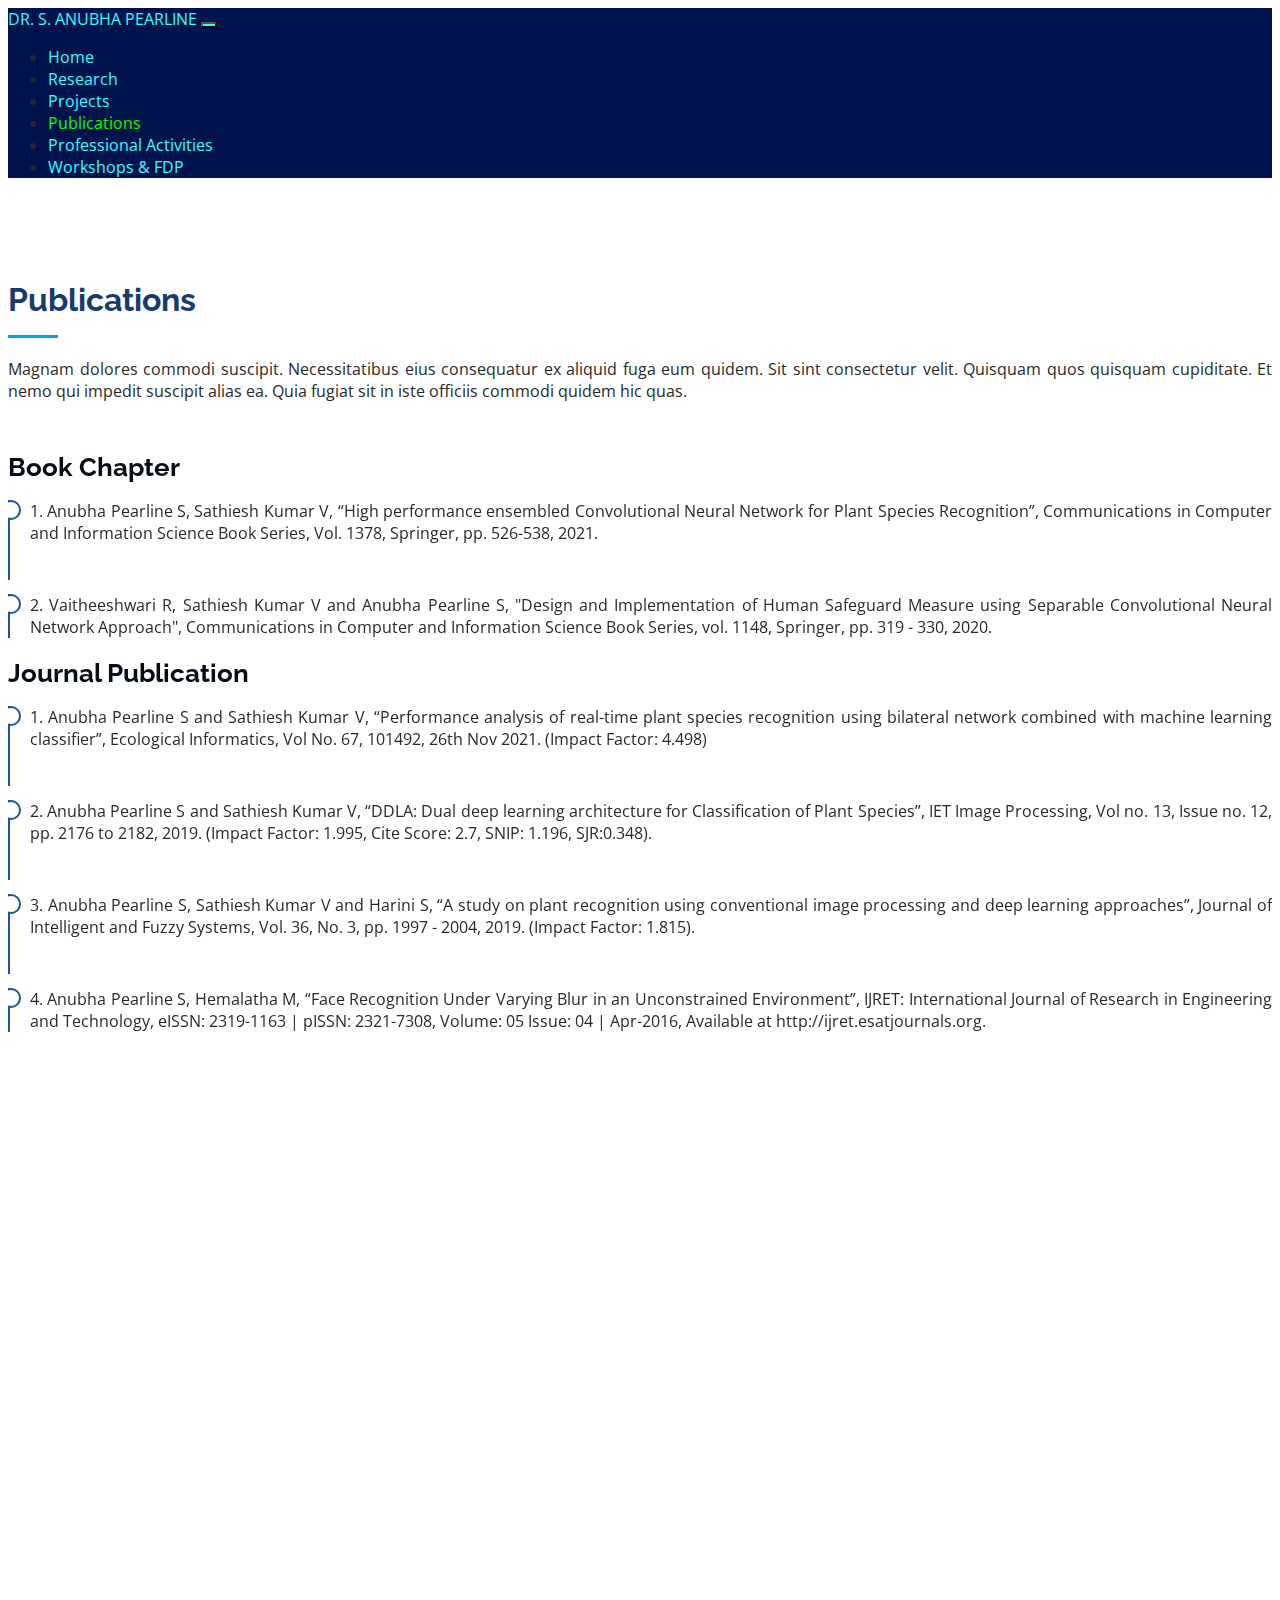
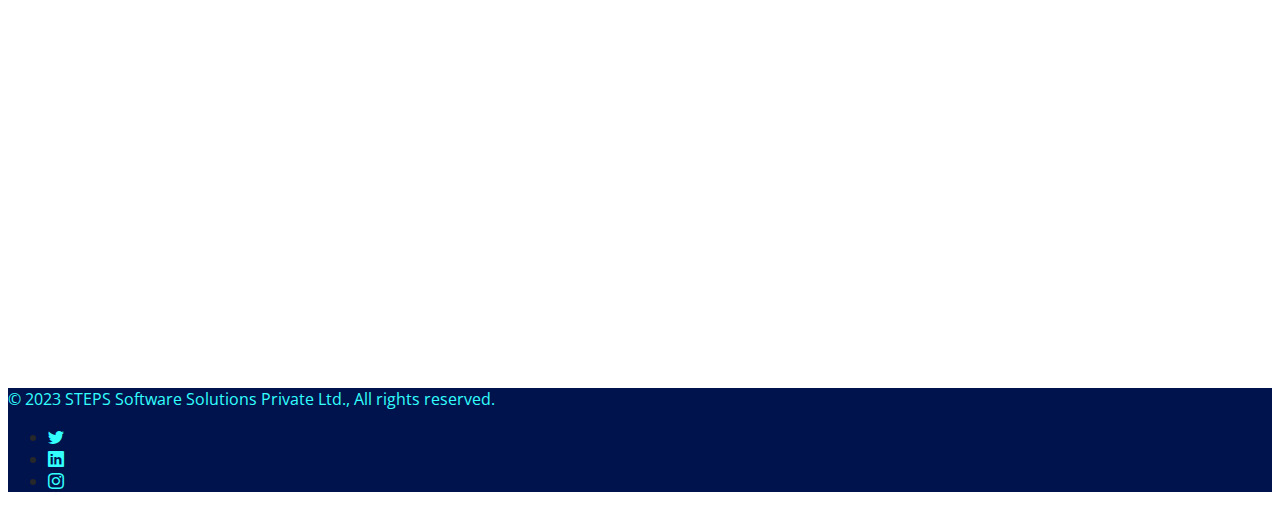
==== publications.html @ 7727322f "Initial Push" ====
<!doctype html>
<html lang="en">
  <head>
    <meta charset="utf-8">
    <meta name="viewport" content="width=device-width, initial-scale=1">
    <title>DR. S. ANUBHA PEARLINE</title>

<!-- Google Fonts -->
<link href="https://fonts.googleapis.com/css?family=Open+Sans:300,300i,400,400i,600,600i,700,700i|Raleway:300,300i,400,400i,500,500i,600,600i,700,700i|Poppins:300,300i,400,400i,500,500i,600,600i,700,700i" rel="stylesheet">

<!-- Vendor CSS Files -->
<link href="assets/vendor/aos/aos.css" rel="stylesheet">
<link href="https://cdn.jsdelivr.net/npm/bootstrap@5.3.0-alpha1/dist/css/bootstrap.min.css" rel="stylesheet" integrity="sha384-GLhlTQ8iRABdZLl6O3oVMWSktQOp6b7In1Zl3/Jr59b6EGGoI1aFkw7cmDA6j6gD" crossorigin="anonymous">
<link href="assets/vendor/bootstrap-icons/bootstrap-icons.css" rel="stylesheet">
<link href="assets/vendor/boxicons/css/boxicons.min.css" rel="stylesheet">
<link href="assets/vendor/glightbox/css/glightbox.min.css" rel="stylesheet">
<link href="assets/vendor/swiper/swiper-bundle.min.css" rel="stylesheet">


    <link href="assets/css/styles.css" rel="stylesheet" type="text/css">
</head>
  <body>
    <header class="bg-anubha">
        <nav class="container navbar navbar-expand-lg bg-anubha d-flex flex-wrap align-items-center justify-content-center justify-content-md-between py-3 mb-4 border-bottom">
        <a href="/" class="navbar-brand col-md-3 mb-2 mb-md-0 text-dark text-decoration-none">
          <span class="fs-4">DR. S. ANUBHA PEARLINE</span>
        </a>
        <button class="navbar-toggler" type="button" data-bs-toggle="collapse" data-bs-target="#navbarNav" aria-controls="navbarNav" aria-expanded="false" aria-label="Toggle navigation">
            <span class="navbar-toggler-icon"></span>
          </button>
          
			<div class="collapse navbar-collapse  justify-content-end" id="navbarNav">
				
        <ul class="navbar-nav ml-auto">
          <li class="nav-item"><a href="index.html" class="nav-link px-2 link-secondary">Home</a></li>
          <li class="nav-item"><a href="research.html" class="nav-link px-2 link-dark">Research</a></li>
          <li class="nav-item"><a href="projects.html" class="nav-link px-2 link-dark">Projects</a></li>
          <li class="nav-item"><a href="publications.html" class="nav-link px-2 link-dark active">Publications</a></li>
          <li class="nav-item"><a href="other-activities.html" class="nav-link px-2 link-dark">Professional Activities</a></li>
			<li class="nav-item"><a href="workshops.html" class="nav-link px-2 link-dark">Workshops & FDP</a></li>
<!--		   <li class="nav-item"><button type="button" class="btn btn-anubha me-2">My Resume</button></li>-->
        </ul>
					
			</div>
          
    </nav>
      </header>
      

	      <section id="experience" class="resume">
      <div class="container">

        <div class="section-title">
          <h2>Publications</h2>
          <p>Magnam dolores commodi suscipit. Necessitatibus eius consequatur ex aliquid fuga eum quidem. Sit sint consectetur velit. Quisquam quos quisquam cupiditate. Et nemo qui impedit suscipit alias ea. Quia fugiat sit in iste officiis commodi quidem hic quas.</p>
        </div>
		  

        <div class="row">
          <div class="col-lg-12" data-aos="fade-up">
			  <h3 class="resume-title">Book Chapter</h3>
            <div class="resume-item pb-2">
				<p>
					1.	Anubha Pearline S, Sathiesh Kumar V, “High performance ensembled Convolutional Neural Network for Plant Species Recognition”, Communications in Computer and Information Science Book Series, Vol. 1378, Springer, pp. 526-538, 2021.
				</p>
			  </div>
			  
			  <div class="resume-item pb-2">
				<p>
					2.	Vaitheeshwari R, Sathiesh Kumar V and Anubha Pearline S, "Design and Implementation of Human Safeguard Measure using Separable Convolutional Neural Network Approach", Communications in Computer and Information Science Book Series, vol. 1148, Springer, pp. 319 - 330, 2020.
				</p>
			  </div>
			  
			  
			  
			
              

          </div>
		</div>
		  

		  
		  
		  

        <div class="row">
          <div class="col-lg-6" data-aos="fade-up">
            <h3 class="resume-title">Journal Publication</h3>
            <div class="resume-item pb-2">
				<p>
					1. Anubha Pearline S and Sathiesh Kumar V, “Performance analysis of real-time plant species recognition using bilateral network combined with machine learning classifier”, Ecological Informatics, Vol No. 67, 101492, 26th Nov 2021.  (Impact Factor: 4.498)
				</p>
			  </div>
			  
			  <div class="resume-item pb-2">
				<p>
					2. Anubha Pearline S and Sathiesh Kumar V, “DDLA: Dual deep learning architecture for Classification of Plant Species”, IET Image Processing, Vol no. 13, Issue no. 12, pp. 2176 to 2182, 2019. (Impact Factor: 1.995, Cite Score: 2.7, SNIP: 1.196, SJR:0.348).
				</p>
			  </div>
			  
			  <div class="resume-item pb-2">
				<p>
					3. Anubha Pearline S, Sathiesh Kumar V and Harini S, “A study on plant recognition using conventional image processing and deep learning approaches”, Journal of Intelligent and Fuzzy Systems, Vol. 36, No. 3, pp. 1997 - 2004, 2019. (Impact Factor: 1.815).
				</p>
			  </div>
			  
			  <div class="resume-item pb-2">
				<p>
					4. Anubha Pearline S, Hemalatha M, “Face Recognition Under Varying Blur in an Unconstrained Environment”, IJRET: International Journal of Research in Engineering and Technology, eISSN: 2319-1163 | pISSN: 2321-7308, Volume: 05 Issue: 04 | Apr-2016, Available at http://ijret.esatjournals.org.
				</p>
			  </div>
              

          </div>
          <div class="col-lg-6" data-aos="fade-up" data-aos-delay="100">
            <h3 class="resume-title">Conference Publication</h3>
            <div class="resume-item pb-2">
              <p>1. Sathiesh Kumar V and Anubha Pearline S, “Real-time Plant Species Recognition using Non-Averaged DenseNet-169 Deep Learning Paradigm”, 7th International Conference on Computer Vision and Image Processing (CVIP2022), VNIT Nagpur, 4-6th November 2022 - Accepted.</p>
			  </div>	
			
<div class="resume-item pb-2">
              <p>2. Narain Ramaswamy S, Barath Vimanthann S, Siddhant R, Anubha Pearline and Muthurasu N “Classification of Retinal Images using self-created Penta-Convolutional Neural Network”, International Research Conference On Iot Cloud And Data Science 2022 (IRCICD 2022)-Accepted.</p>
			  </div>
			  
<div class="resume-item pb-2">
              <p>3. Rohan George Jose, Rithvik Rajmohan and S. Anubha Pearline, "Armament Detection using Deep Learning", International Research Conference on IoT, Cloud and Data Science (IRCICD2022), Chennai 2022- Accepted.</p>
			  </div>
<div class="resume-item pb-2">
              <p>4. Anubha Pearline S and Sathiesh Kumar V, “Plant species recognition using custom developed Neural Network with optimized hyperparameters”, 4th International Conference on Machine Intelligence and Signal Processing (MISP 2022), NIT Raipur, 12-14th March 2022 – Presented.</p>
			  </div>
<div class="resume-item pb-2">
              <p>5. Anubha Pearline S and Sathiesh Kumar V, “High Performance Ensembled Convolutional Neural Network for Plant Species Recognition”, Conference on Computer Vision and Image Processing (CVIP-2020), IIIT Allahabad, 4-6th December 2020.</p>
			  </div>
<div class="resume-item pb-2">
              <p>6. R. Vaitheeshwari, V. Sathiesh Kumar and Anubha Pearline S, “Design and Implementation of Human Safeguard Measure using Separable Convolutional Neural Network Approach”, Communications in Computer and Information Science Book Series, Vol. 1148, Springer, pp. 319 - 330, 2020.</p>
			  </div>
<div class="resume-item pb-2">
              <p>7. Anubha Pearline S and Sathiesh Kumar V, “Plant species recognition using Modified LeNet-5 CNN Architecture”, National conference on Recent Trends in Instrumentation and Control (RTIC-2019), Dept. of Instrumentation Engineering, MIT Campus, Anna University, 4th and 5th March 2019.</p>
			  </div>
<div class="resume-item pb-2">
              <p>8. Anubha Pearline S, Sathiesh Kumar V and Harini S, “A study on plant recognition using conventional image processing and deep learning approaches”, Fourth International Symposium on Intelligent Systems Technologies and Applications (ISTA 18), 19-22 September 2018.</p>
			  </div>
<div class="resume-item pb-2">
              <p>9. Anubha Pearline S and Hemalatha M, “Face Recognition Under Varying Blur, Illumination and Expression in an Unconstrained Environment”, International Conference on Advances in Computational Intelligence and Communication (CIC 2016), Vol. 14 CIC 2016 Special Issue, ISSN 1947-5500, pg. no. 48-54.</p>
            </div>
          </div>
        </div>

      </div>
    </section><!-- End Resume Section -->

      
         <footer class="bg-anubha">
      		<div class="container">
          <div class="d-flex flex-column flex-sm-row justify-content-between pt-4 border-top">
            <p>&copy; 2023 STEPS Software Solutions Private Ltd., All rights reserved.</p>
            <ul class="list-unstyled d-flex">
              <li class="ms-3"><a class="link-dark" href="#"><i class="bi-twitter"></i></a></li>
              <li class="ms-3"><a class="link-dark" href="https://www.linkedin.com/in/dr-s-anubha-pearline-869926117/" target="_blank"><i class="bi-linkedin"></i></a></li>
              <li class="ms-3"><a class="link-dark" href="#"><i class="bi-instagram"></i></a></li>
            </ul>
          </div>
				</div>
        </footer> 
        <!-- Vendor JS Files -->
  <script src="assets/vendor/purecounter/purecounter_vanilla.js"></script>
  <script src="assets/vendor/aos/aos.js"></script>
  <script src="https://cdn.jsdelivr.net/npm/bootstrap@5.3.0-alpha1/dist/js/bootstrap.bundle.min.js" integrity="sha384-w76AqPfDkMBDXo30jS1Sgez6pr3x5MlQ1ZAGC+nuZB+EYdgRZgiwxhTBTkF7CXvN" crossorigin="anonymous"></script>
  <script src="assets/vendor/glightbox/js/glightbox.min.js"></script>
  <script src="assets/vendor/isotope-layout/isotope.pkgd.min.js"></script>
  <script src="assets/vendor/swiper/swiper-bundle.min.js"></script>
  <script src="assets/vendor/typed.js/typed.min.js"></script>
  <script src="assets/vendor/waypoints/noframework.waypoints.js"></script>
  <script src="assets/vendor/php-email-form/validate.js"></script>
      
        <script src="assets/js/main.js" type="text/javascript"></script>
    </body>
  </html>
---- assets/css/styles.css ----
/**
* Template Name: iPortfolio - v3.10.0
* Template URL: https://bootstrapmade.com/iportfolio-bootstrap-portfolio-websites-template/
* Author: BootstrapMade.com
* License: https://bootstrapmade.com/license/
*/

/*--------------------------------------------------------------
# General
--------------------------------------------------------------*/
body {
    font-family: "Open Sans", sans-serif;
    color: #272829;
  }
  
  a {
    color: #149ddd;
    text-decoration: none;
  }
  
  a:hover {
    color: #37b3ed;
    text-decoration: none;
  }
  
  h1,
  h2,
  h3,
  h4,
  h5,
  h6 {
    font-family: "Raleway", sans-serif;
  }

p{
	text-align: justify !important;
}

  .bg-anubha{
    background: #00134d;
    
  }

  .bg-anubha a , .bg-anubha p{
  color:#33ffff !important;

  }

  .bg-anubha a:hover,.bg-anubha a.active{
    color:#00ff00 !important;
  }

  .btn-anubha, .navbar-toggler{
    background-color: #33ffff;
    color:#00134d;
  }

  .btn-anubha:hover{
    color: #33ffff;
    border-color:#33ffff;
    background-color: #00134d;

  }

.profile img {
    margin: 15px auto;
    display: block;
  }

@media (min-width: 768px) {
    .profile img {
      width:100%;
    }
  }

@media (max-width: 767px) {
    .profile img {
      width:auto;
    }
  }


  /*--------------------------------------------------------------
  # Back to top button
  --------------------------------------------------------------*/
  .back-to-top {
    position: fixed;
    visibility: hidden;
    opacity: 0;
    right: 15px;
    bottom: 15px;
    z-index: 996;
    background: #149ddd;
    width: 40px;
    height: 40px;
    border-radius: 50px;
    transition: all 0.4s;
  }
  
  .back-to-top i {
    font-size: 28px;
    color: #fff;
    line-height: 0;
  }
  
  .back-to-top:hover {
    background: #2eafec;
    color: #fff;
  }
  
  .back-to-top.active {
    visibility: visible;
    opacity: 1;
  }
  
  /*--------------------------------------------------------------
  # Header
  --------------------------------------------------------------*/
  #header {
    position: fixed;
    top: 0;
    left: 0;
    bottom: 0;
    width: 300px;
    transition: all ease-in-out 0.5s;
    z-index: 9997;
    transition: all 0.5s;
    padding: 0 15px;
    /* background: #040b14; */
    background: #26004d;;
    overflow-y: auto;
  }
  
  #header .profile img {
    margin: 15px auto;
    display: block;
    width: 120px;
    border: 8px solid #2c2f3f;
  }
  
  #header .profile h1 {
    font-size: 24px;
    margin: 0;
    padding: 0;
    font-weight: 600;
    -moz-text-align-last: center;
    text-align-last: center;
    font-family: "Poppins", sans-serif;
  }
  
  #header .profile h1 a,
  #header .profile h1 a:hover {
    color: #fff;
    text-decoration: none;
  }
  
  #header .profile .social-links a {
    font-size: 18px;
    display: inline-block;
    background: #212431;
    color: #fff;
    line-height: 1;
    padding: 8px 0;
    margin-right: 4px;
    border-radius: 50%;
    text-align: center;
    width: 36px;
    height: 36px;
    transition: 0.3s;
  }
  
  #header .profile .social-links a:hover {
    /* background: #149ddd; */
    background: #00ff00;
    color: #fff;
    text-decoration: none;
  }
  
  #main {
    margin-left: 300px;
  }
  
  @media (max-width: 1199px) {
    #header {
      left: -300px;
    }
  
    #main {
      margin-left: 0;
    }
  }
  
  /*--------------------------------------------------------------
  # Navigation Menu
  --------------------------------------------------------------*/
  /* Desktop Navigation */
  .nav-menu {
    padding: 30px 0 0 0;
  }
  
  .nav-menu * {
    margin: 0;
    padding: 0;
    list-style: none;
  }
  
  .nav-menu>ul>li {
    position: relative;
    white-space: nowrap;
  }
  
/*
  .nav-menu a,
  .nav-menu a:focus {
    display: flex;
    align-items: center;
    color: #a8a9b4;
    padding: 12px 15px;
    margin-bottom: 8px;
    transition: 0.3s;
    font-size: 15px;
  }
  
  .nav-menu a i,
  .nav-menu a:focus i {
    font-size: 24px;
    padding-right: 8px;
    color: #6f7180;
  }
*/
  
/*
  .nav-menu a:hover,
  .nav-menu .active,
  .nav-menu .active:focus,
  .nav-menu li:hover>a {
    text-decoration: none;
    color: #fff;
  }
*/
  
  .nav-menu a:hover i,
  .nav-menu .active i,
  .nav-menu .active:focus i,
  .nav-menu li:hover>a i {
    color: #00ff00 !important;
  }
  
  /* Mobile Navigation */
  .mobile-nav-toggle {
    position: fixed;
    right: 15px;
    top: 15px;
    z-index: 9998;
    border: 0;
    font-size: 24px;
    transition: all 0.4s;
    outline: none !important;
    /* background-color: #149ddd; */
    background-color: #00ff00;
    color: #fff;
    width: 40px;
    height: 40px;
    display: inline-flex;
    align-items: center;
    justify-content: center;
    line-height: 0;
    border-radius: 50px;
    cursor: pointer;
  }
  
  .mobile-nav-active {
    overflow: hidden;
  }
  
  .mobile-nav-active #header {
    left: 0;
  }
  
  /*--------------------------------------------------------------
  # Hero Section
  --------------------------------------------------------------*/
  #hero {
    width: 100%;
    height: 100vh;
    /* background: url("../img/bg-img.jpeg") top center; */
    background: #7300e6;
    background-size: cover;
  }
  
  #hero:before {
    content: "";
    background: rgba(5, 13, 24, 0.3);
    position: absolute;
    bottom: 0;
    top: 0;
    left: 0;
    right: 0;
    z-index: 1;
  }
  
  
  #hero .hero-container {
    position: relative;
    z-index: 2;
    min-width: 300px;
  }
  
  #hero h1 {
    margin: 0 0 10px 0;
    font-size: 64px;
    font-weight: 700;
    line-height: 56px;
    /* color: #fff; */
    color:#66ff66;
  }
  
  #hero p {
    /* color: #fff; */
    color:#66ff66;
    margin-bottom: 50px;
    font-size: 26px;
    font-family: "Poppins", sans-serif;
  }
  
  #hero p span {
    /* color: #fff; */
    color:#66ff66;
    padding-bottom: 4px;
    letter-spacing: 1px;
    border-bottom: 3px solid #149ddd;
  }
  
  @media (min-width: 1024px) {
    #hero {
      background-attachment: fixed;
    }
  }
  
  @media (max-width: 768px) {
    #hero h1 {
      font-size: 28px;
      line-height: 36px;
    }
  
    #hero h2 {
      font-size: 18px;
      line-height: 24px;
      margin-bottom: 30px;
    }
  }
  
  /*--------------------------------------------------------------
  # Sections General
  --------------------------------------------------------------*/
  section {
    padding: 60px 0;
    overflow: hidden;
  }
  
  .section-bg {
    background: #f5f8fd;
  }
  
  .section-title {
    padding-bottom: 30px;
  }
  
  .section-title h2 {
    font-size: 32px;
    font-weight: bold;
    margin-bottom: 20px;
    padding-bottom: 20px;
    position: relative;
    color: #173b6c;
  }
  
  .section-title h2::after {
    content: "";
    position: absolute;
    display: block;
    width: 50px;
    height: 3px;
    background: #149ddd;
    bottom: 0;
    left: 0;
  }
  
  .section-title p {
    margin-bottom: 0;
  }
  
  /*--------------------------------------------------------------
  # About
  --------------------------------------------------------------*/
  .about .content h3 {
    font-weight: 700;
    font-size: 26px;
    color: #173b6c;
  }
  
  .about .content ul {
    list-style: none;
    padding: 0;
  }
  
  .about .content ul li {
    margin-bottom: 20px;
    display: flex;
    align-items: center;
  }
  
  .about .content ul strong {
    margin-right: 10px;
  }
  
  .about .content ul i {
    font-size: 16px;
    margin-right: 5px;
    color: #149ddd;
    line-height: 0;
  }
  
  .about .content p:last-child {
    margin-bottom: 0;
  }
  
  /*--------------------------------------------------------------
  # Facts
  --------------------------------------------------------------*/
  .facts {
    padding-bottom: 30px;
  }
  
  .facts .count-box {
    padding: 30px;
    width: 100%;
  }
  
  .facts .count-box i {
    display: block;
    font-size: 44px;
    color: #149ddd;
    float: left;
    line-height: 0;
  }
  
  .facts .count-box span {
    font-size: 48px;
    line-height: 40px;
    display: block;
    font-weight: 700;
    color: #050d18;
    margin-left: 60px;
  }
  
  .facts .count-box p {
    padding: 15px 0 0 0;
    margin: 0 0 0 60px;
    font-family: "Raleway", sans-serif;
    font-size: 14px;
    color: #122f57;
  }
  
  .facts .count-box a {
    font-weight: 600;
    display: block;
    margin-top: 20px;
    color: #122f57;
    font-size: 15px;
    font-family: "Poppins", sans-serif;
    transition: ease-in-out 0.3s;
  }
  
  .facts .count-box a:hover {
    color: #1f5297;
  }
  
  /*--------------------------------------------------------------
  # Akills
  --------------------------------------------------------------*/
  .skills .progress {
    height: 60px;
    display: block;
    background: none;
    border-radius: 0;
  }
  
  .skills .progress .skill {
    padding: 0;
    margin: 0 0 6px 0;
    text-transform: uppercase;
    display: block;
    font-weight: 600;
    font-family: "Poppins", sans-serif;
    color: #050d18;
  }
  
  .skills .progress .skill .val {
    float: right;
    font-style: normal;
  }
  
  .skills .progress-bar-wrap {
    background: #dce8f8;
    height: 10px;
  }
  
  .skills .progress-bar {
    width: 1px;
    height: 10px;
    transition: 0.9s;
    background-color: #149ddd;
  }
  
  /*--------------------------------------------------------------
  # Resume
  --------------------------------------------------------------*/
  .resume .resume-title {
    font-size: 26px;
    font-weight: 700;
    margin-top: 20px;
    margin-bottom: 20px;
    color: #050d18;
  }
  
  .resume .resume-item {
    padding: 0 0 20px 20px;
    margin-top: -2px;
    border-left: 2px solid #1f5297;
    position: relative;
  }
  
  .resume .resume-item h4 {
    line-height: 18px;
    font-size: 18px;
    font-weight: 600;
    text-transform: uppercase;
    font-family: "Poppins", sans-serif;
    color: #050d18;
    margin-bottom: 10px;
  }
  
  .resume .resume-item h5 {
    font-size: 16px;
    background: #e4edf9;
    padding: 5px 15px;
    display: inline-block;
    font-weight: 600;
    margin-bottom: 10px;
  }
  
  .resume .resume-item ul {
    padding-left: 20px;
  }
  
  .resume .resume-item ul li {
    padding-bottom: 10px;
  }
  
  .resume .resume-item:last-child {
    padding-bottom: 0;
  }
  
  .resume .resume-item::before {
    content: "";
    position: absolute;
    width: 16px;
    height: 16px;
    border-radius: 50px;
    left: -9px;
    top: 0;
    background: #fff;
    border: 2px solid #1f5297;
  }
  
  /*--------------------------------------------------------------
  # Portfolio
  --------------------------------------------------------------*/
  .portfolio .portfolio-item {
    margin-bottom: 30px;
  }
  
  .portfolio #portfolio-flters {
    padding: 0;
    margin: 0 auto 35px auto;
    list-style: none;
    text-align: center;
    background: #fff;
    border-radius: 50px;
    padding: 2px 15px;
  }
  
  .portfolio #portfolio-flters li {
    cursor: pointer;
    display: inline-block;
    padding: 10px 15px 8px 15px;
    font-size: 14px;
    font-weight: 600;
    line-height: 1;
    text-transform: uppercase;
    color: #272829;
    margin-bottom: 5px;
    transition: all 0.3s ease-in-out;
  }
  
  .portfolio #portfolio-flters li:hover,
  .portfolio #portfolio-flters li.filter-active {
    color: #149ddd;
  }
  
  .portfolio #portfolio-flters li:last-child {
    margin-right: 0;
  }
  
  .portfolio .portfolio-wrap {
    transition: 0.3s;
    position: relative;
    overflow: hidden;
    z-index: 1;
  }
  
  .portfolio .portfolio-wrap::before {
    content: "";
    background: rgba(255, 255, 255, 0.5);
    position: absolute;
    left: 0;
    right: 0;
    top: 0;
    bottom: 0;
    transition: all ease-in-out 0.3s;
    z-index: 2;
    opacity: 0;
  }
  
  .portfolio .portfolio-wrap .portfolio-links {
    opacity: 1;
    left: 0;
    right: 0;
    bottom: -60px;
    z-index: 3;
    position: absolute;
    transition: all ease-in-out 0.3s;
    display: flex;
    justify-content: center;
  }
  
  .portfolio .portfolio-wrap .portfolio-links a {
    color: #fff;
    font-size: 28px;
    text-align: center;
    background: rgba(20, 157, 221, 0.75);
    transition: 0.3s;
    width: 50%;
  }
  
  .portfolio .portfolio-wrap .portfolio-links a:hover {
    background: rgba(20, 157, 221, 0.95);
  }
  
  .portfolio .portfolio-wrap .portfolio-links a+a {
    border-left: 1px solid #37b3ed;
  }
  
  .portfolio .portfolio-wrap:hover::before {
    top: 0;
    left: 0;
    right: 0;
    bottom: 0;
    opacity: 1;
  }
  
  .portfolio .portfolio-wrap:hover .portfolio-links {
    opacity: 1;
    bottom: 0;
  }
  
  /*--------------------------------------------------------------
  # Portfolio Details
  --------------------------------------------------------------*/
  .portfolio-details {
    padding-top: 40px;
  }
  
  .portfolio-details .portfolio-details-slider img {
    width: 100%;
  }
  
  .portfolio-details .portfolio-details-slider .swiper-pagination {
    margin-top: 20px;
    position: relative;
  }
  
  .portfolio-details .portfolio-details-slider .swiper-pagination .swiper-pagination-bullet {
    width: 12px;
    height: 12px;
    background-color: #fff;
    opacity: 1;
    border: 1px solid #149ddd;
  }
  
  .portfolio-details .portfolio-details-slider .swiper-pagination .swiper-pagination-bullet-active {
    background-color: #149ddd;
  }
  
  .portfolio-details .portfolio-info {
    padding: 30px;
    box-shadow: 0px 0 30px rgba(5, 13, 24, 0.08);
  }
  
  .portfolio-details .portfolio-info h3 {
    font-size: 22px;
    font-weight: 700;
    margin-bottom: 20px;
    padding-bottom: 20px;
    border-bottom: 1px solid #eee;
  }
  
  .portfolio-details .portfolio-info ul {
    list-style: none;
    padding: 0;
    font-size: 15px;
  }
  
  .portfolio-details .portfolio-info ul li+li {
    margin-top: 10px;
  }
  
  .portfolio-details .portfolio-description {
    padding-top: 30px;
  }
  
  .portfolio-details .portfolio-description h2 {
    font-size: 26px;
    font-weight: 700;
    margin-bottom: 20px;
  }
  
  .portfolio-details .portfolio-description p {
    padding: 0;
  }
  
  /*--------------------------------------------------------------
  # Services
  --------------------------------------------------------------*/
  .services .icon-box {
    margin-bottom: 20px;
  }
  
  .services .icon {
    float: left;
    display: flex;
    align-items: center;
    justify-content: center;
    width: 54px;
    height: 54px;
    background: #149ddd;
    border-radius: 50%;
    transition: 0.5s;
    border: 1px solid #149ddd;
  }
  
  .services .icon i {
    color: #fff;
    font-size: 24px;
    line-height: 0;
  }
  
  .services .icon-box:hover .icon {
    background: #fff;
  }
  
  .services .icon-box:hover .icon i {
    color: #149ddd;
  }
  
  .services .title {
    margin-left: 80px;
    font-weight: 700;
    margin-bottom: 15px;
    font-size: 18px;
  }
  
  .services .title a {
    color: #343a40;
  }
  
  .services .title a:hover {
    color: #149ddd;
  }
  
  .services .description {
    margin-left: 80px;
    line-height: 24px;
    font-size: 14px;
  }
  
  /*--------------------------------------------------------------
  # Testimonials
  --------------------------------------------------------------*/
  .testimonials .testimonials-carousel,
  .testimonials .testimonials-slider {
    overflow: hidden;
  }
  
  .testimonials .testimonial-item {
    box-sizing: content-box;
    text-align: center;
    min-height: 320px;
  }
  
  .testimonials .testimonial-item .testimonial-img {
    width: 90px;
    border-radius: 50%;
    margin: 0 auto;
  }
  
  .testimonials .testimonial-item h3 {
    font-size: 18px;
    font-weight: bold;
    margin: 10px 0 5px 0;
    color: #111;
  }
  
  .testimonials .testimonial-item h4 {
    font-size: 14px;
    color: #999;
    margin: 0;
  }
  
  .testimonials .testimonial-item .quote-icon-left,
  .testimonials .testimonial-item .quote-icon-right {
    color: #c3e8fa;
    font-size: 26px;
  }
  
  .testimonials .testimonial-item .quote-icon-left {
    display: inline-block;
    left: -5px;
    position: relative;
  }
  
  .testimonials .testimonial-item .quote-icon-right {
    display: inline-block;
    right: -5px;
    position: relative;
    top: 10px;
  }
  
  .testimonials .testimonial-item p {
    font-style: italic;
    margin: 0 15px 15px 15px;
    padding: 20px;
    background: #fff;
    position: relative;
    margin-bottom: 35px;
    border-radius: 6px;
    box-shadow: 0px 2px 15px rgba(0, 0, 0, 0.1);
  }
  
  .testimonials .testimonial-item p::after {
    content: "";
    width: 0;
    height: 0;
    border-top: 20px solid #fff;
    border-right: 20px solid transparent;
    border-left: 20px solid transparent;
    position: absolute;
    bottom: -20px;
    left: calc(50% - 20px);
  }
  
  .testimonials .swiper-pagination {
    margin-top: 20px;
    position: relative;
  }
  
  .testimonials .swiper-pagination .swiper-pagination-bullet {
    width: 12px;
    height: 12px;
    background-color: #fff;
    opacity: 1;
    border: 1px solid #149ddd;
  }
  
  .testimonials .swiper-pagination .swiper-pagination-bullet-active {
    background-color: #149ddd;
  }
  
  /*--------------------------------------------------------------
  # Contact
  --------------------------------------------------------------*/
  .contact {
    padding-bottom: 130px;
  }
  
  .contact .info {
    padding: 30px;
    background: #fff;
    width: 100%;
    box-shadow: 0 0 24px 0 rgba(0, 0, 0, 0.12);
  }
  
  .contact .info i {
    font-size: 20px;
    color: #149ddd;
    float: left;
    width: 44px;
    height: 44px;
    background: #dff3fc;
    display: flex;
    justify-content: center;
    align-items: center;
    border-radius: 50px;
    transition: all 0.3s ease-in-out;
  }
  
  .contact .info h4 {
    padding: 0 0 0 60px;
    font-size: 22px;
    font-weight: 600;
    margin-bottom: 5px;
    color: #050d18;
  }
  
  .contact .info p {
    padding: 0 0 10px 60px;
    margin-bottom: 20px;
    font-size: 14px;
    color: #173b6c;
  }
  
  .contact .info .email p {
    padding-top: 5px;
  }
  
  .contact .info .social-links {
    padding-left: 60px;
  }
  
  .contact .info .social-links a {
    font-size: 18px;
    display: inline-block;
    background: #333;
    color: #fff;
    line-height: 1;
    padding: 8px 0;
    border-radius: 50%;
    text-align: center;
    width: 36px;
    height: 36px;
    transition: 0.3s;
    margin-right: 10px;
  }
  
  .contact .info .social-links a:hover {
    background: #149ddd;
    color: #fff;
  }
  
  .contact .info .email:hover i,
  .contact .info .address:hover i,
  .contact .info .phone:hover i {
    background: #149ddd;
    color: #fff;
  }
  
  .contact .php-email-form {
    width: 100%;
    padding: 30px;
    background: #fff;
    box-shadow: 0 0 24px 0 rgba(0, 0, 0, 0.12);
  }
  
  .contact .php-email-form .form-group {
    padding-bottom: 8px;
  }
  
  .contact .php-email-form .validate {
    display: none;
    color: red;
    margin: 0 0 15px 0;
    font-weight: 400;
    font-size: 13px;
  }
  
  .contact .php-email-form .error-message {
    display: none;
    color: #fff;
    background: #ed3c0d;
    text-align: left;
    padding: 15px;
    font-weight: 600;
  }
  
  .contact .php-email-form .error-message br+br {
    margin-top: 25px;
  }
  
  .contact .php-email-form .sent-message {
    display: none;
    color: #fff;
    background: #18d26e;
    text-align: center;
    padding: 15px;
    font-weight: 600;
  }
  
  .contact .php-email-form .loading {
    display: none;
    background: #fff;
    text-align: center;
    padding: 15px;
  }
  
  .contact .php-email-form .loading:before {
    content: "";
    display: inline-block;
    border-radius: 50%;
    width: 24px;
    height: 24px;
    margin: 0 10px -6px 0;
    border: 3px solid #18d26e;
    border-top-color: #eee;
    -webkit-animation: animate-loading 1s linear infinite;
    animation: animate-loading 1s linear infinite;
  }
  
  .contact .php-email-form .form-group {
    margin-bottom: 15px;
  }
  
  .contact .php-email-form label {
    padding-bottom: 8px;
  }
  
  .contact .php-email-form input,
  .contact .php-email-form textarea {
    border-radius: 0;
    box-shadow: none;
    font-size: 14px;
  }
  
  .contact .php-email-form input {
    height: 44px;
  }
  
  .contact .php-email-form textarea {
    padding: 10px 15px;
  }
  
  .contact .php-email-form button[type=submit] {
    background: #149ddd;
    border: 0;
    padding: 10px 24px;
    color: #fff;
    transition: 0.4s;
    border-radius: 4px;
  }
  
  .contact .php-email-form button[type=submit]:hover {
    background: #37b3ed;
  }
  
  @-webkit-keyframes animate-loading {
    0% {
      transform: rotate(0deg);
    }
  
    100% {
      transform: rotate(360deg);
    }
  }
  
  @keyframes animate-loading {
    0% {
      transform: rotate(0deg);
    }
  
    100% {
      transform: rotate(360deg);
    }
  }
  
  /*--------------------------------------------------------------
  # Breadcrumbs
  --------------------------------------------------------------*/
  .breadcrumbs {
    padding: 20px 0;
    background: #f9f9f9;
  }
  
  .breadcrumbs h2 {
    font-size: 26px;
    font-weight: 300;
  }
  
  .breadcrumbs ol {
    display: flex;
    flex-wrap: wrap;
    list-style: none;
    padding: 0;
    margin: 0;
    font-size: 15px;
  }
  
  .breadcrumbs ol li+li {
    padding-left: 10px;
  }
  
  .breadcrumbs ol li+li::before {
    display: inline-block;
    padding-right: 10px;
    color: #0e2442;
    content: "/";
  }
  
  @media (max-width: 768px) {
    .breadcrumbs .d-flex {
      display: block !important;
    }
  
    .breadcrumbs ol {
      display: block;
    }
  
    .breadcrumbs ol li {
      display: inline-block;
    }
  }
  
  /*--------------------------------------------------------------
  # Footer
  --------------------------------------------------------------*/
  #footer {
    padding: 15px;
    color: #f4f6fd;
    font-size: 14px;
    position: fixed;
    left: 0;
    bottom: 0;
    width: 300px;
    z-index: 9999;
    background: #040b14;
  }
  
  #footer .copyright {
    text-align: center;
  }
  
  #footer .credits {
    padding-top: 5px;
    text-align: center;
    font-size: 13px;
    color: #eaebf0;
  }
  
  @media (max-width: 1199px) {
    #footer {
      position: static;
      width: auto;
      padding-right: 20px 15px;
    }
  }
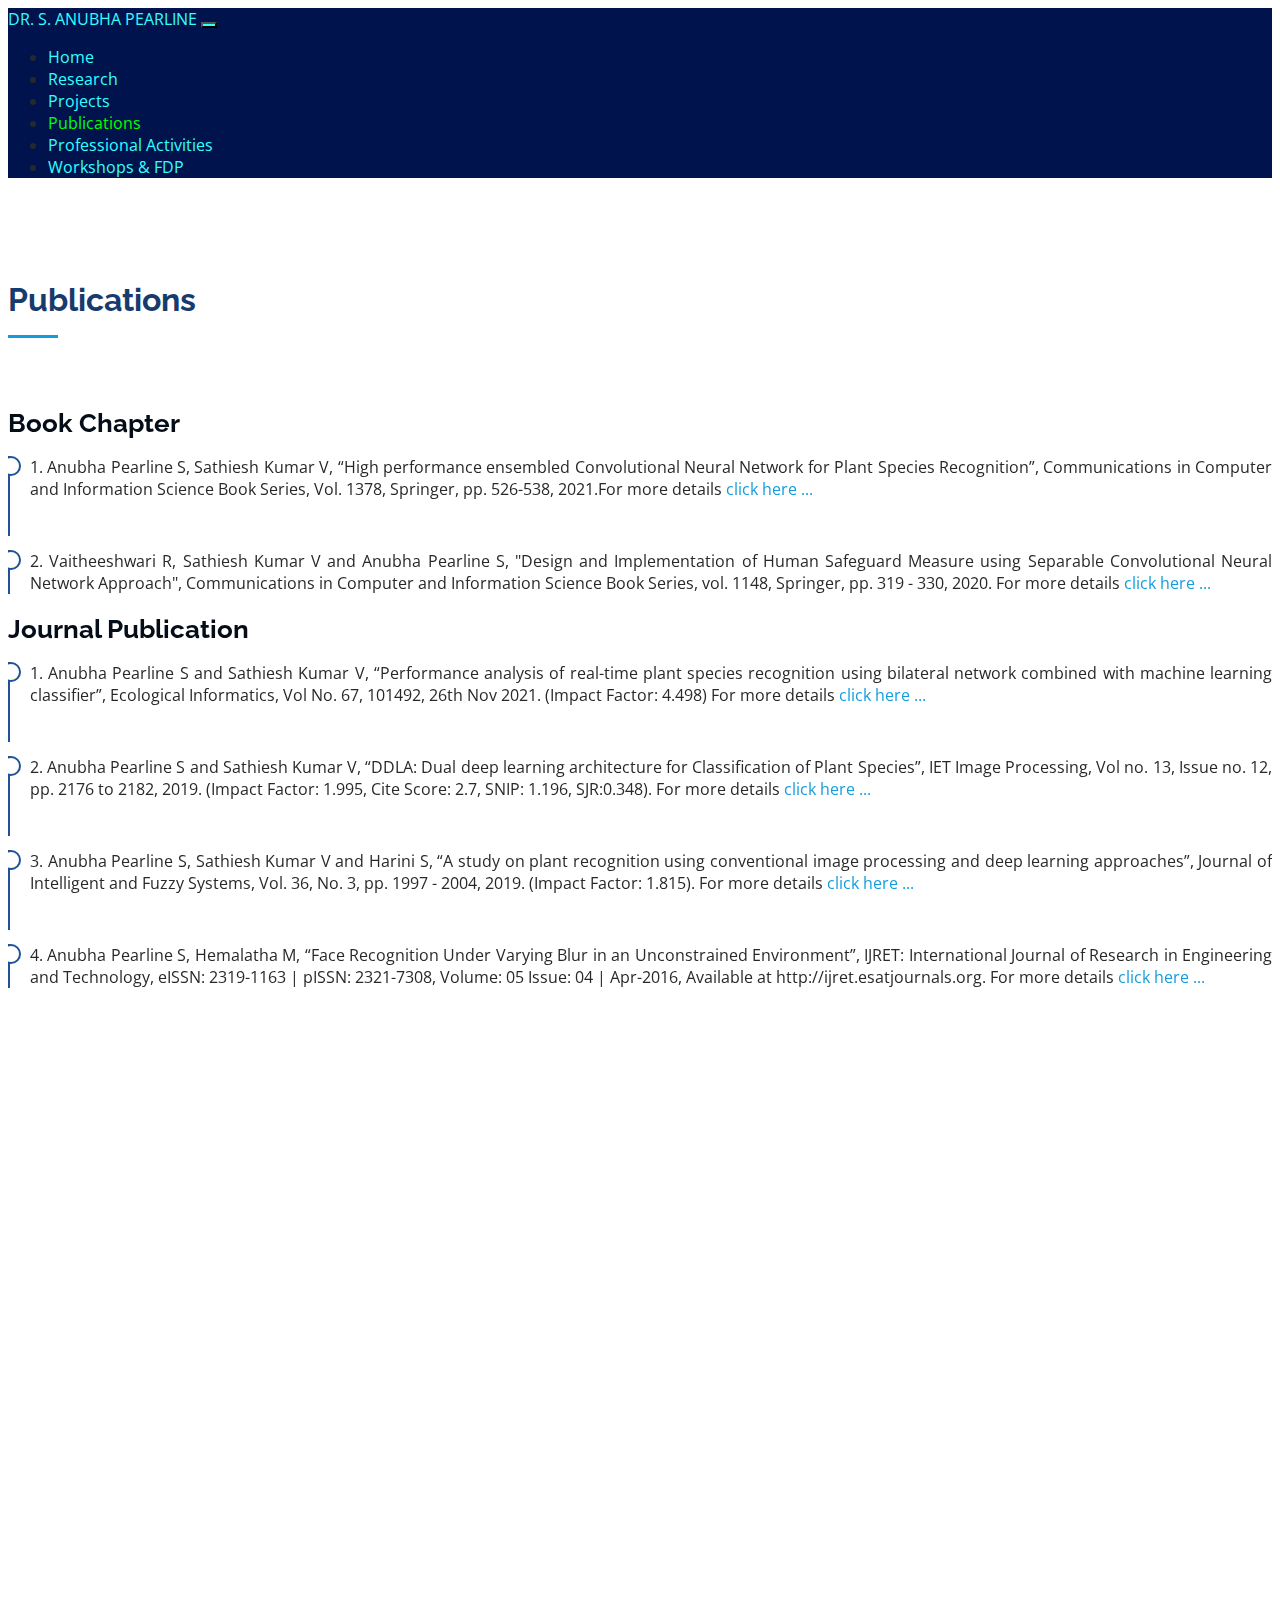
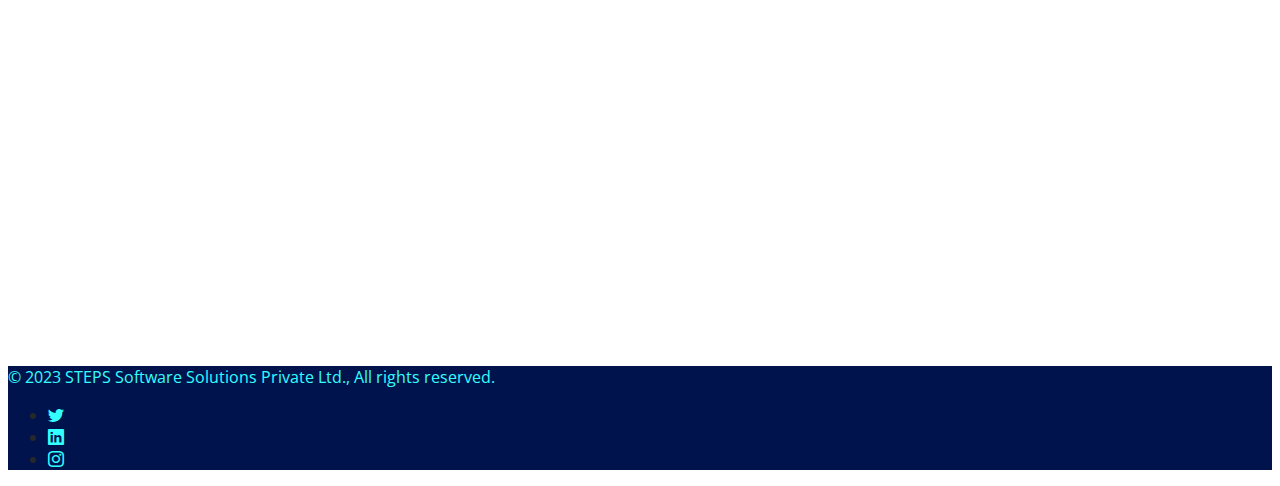
==== commit 1e576d78: "pdf files have been linked" ====
--- a/publications.html
+++ b/publications.html
@@ -52,7 +52,7 @@
 
         <div class="section-title">
           <h2>Publications</h2>
-          <p>Magnam dolores commodi suscipit. Necessitatibus eius consequatur ex aliquid fuga eum quidem. Sit sint consectetur velit. Quisquam quos quisquam cupiditate. Et nemo qui impedit suscipit alias ea. Quia fugiat sit in iste officiis commodi quidem hic quas.</p>
+          
         </div>
 		  
 
@@ -61,13 +61,13 @@
 			  <h3 class="resume-title">Book Chapter</h3>
             <div class="resume-item pb-2">
 				<p>
-					1.	Anubha Pearline S, Sathiesh Kumar V, “High performance ensembled Convolutional Neural Network for Plant Species Recognition”, Communications in Computer and Information Science Book Series, Vol. 1378, Springer, pp. 526-538, 2021.
+					1.	Anubha Pearline S, Sathiesh Kumar V, “High performance ensembled Convolutional Neural Network for Plant Species Recognition”, Communications in Computer and Information Science Book Series, Vol. 1378, Springer, pp. 526-538, 2021.For more details <a href="assets/documents/book-chapters/AnubhaPearline-SathieshKumar2021_Chapter_HighPerformanceEnsembledConvol.pdf" target="_blank">click here ...</a>
 				</p>
 			  </div>
 			  
 			  <div class="resume-item pb-2">
 				<p>
-					2.	Vaitheeshwari R, Sathiesh Kumar V and Anubha Pearline S, "Design and Implementation of Human Safeguard Measure using Separable Convolutional Neural Network Approach", Communications in Computer and Information Science Book Series, vol. 1148, Springer, pp. 319 - 330, 2020.
+					2.	Vaitheeshwari R, Sathiesh Kumar V and Anubha Pearline S, "Design and Implementation of Human Safeguard Measure using Separable Convolutional Neural Network Approach", Communications in Computer and Information Science Book Series, vol. 1148, Springer, pp. 319 - 330, 2020. For more details <a href="assets/documents/book-chapters/anubhapearline_paper3.pdf" target="_blank">click here ...</a>
 				</p>
 			  </div>
 			  
@@ -89,25 +89,25 @@
             <h3 class="resume-title">Journal Publication</h3>
             <div class="resume-item pb-2">
 				<p>
-					1. Anubha Pearline S and Sathiesh Kumar V, “Performance analysis of real-time plant species recognition using bilateral network combined with machine learning classifier”, Ecological Informatics, Vol No. 67, 101492, 26th Nov 2021.  (Impact Factor: 4.498)
+					1. Anubha Pearline S and Sathiesh Kumar V, “Performance analysis of real-time plant species recognition using bilateral network combined with machine learning classifier”, Ecological Informatics, Vol No. 67, 101492, 26th Nov 2021.  (Impact Factor: 4.498) For more details <a href="assets/documents/publications/1-s2.0-S1574954121002831-main.pdf" target="_blank">click here ...</a>
 				</p>
 			  </div>
 			  
 			  <div class="resume-item pb-2">
 				<p>
-					2. Anubha Pearline S and Sathiesh Kumar V, “DDLA: Dual deep learning architecture for Classification of Plant Species”, IET Image Processing, Vol no. 13, Issue no. 12, pp. 2176 to 2182, 2019. (Impact Factor: 1.995, Cite Score: 2.7, SNIP: 1.196, SJR:0.348).
+					2. Anubha Pearline S and Sathiesh Kumar V, “DDLA: Dual deep learning architecture for Classification of Plant Species”, IET Image Processing, Vol no. 13, Issue no. 12, pp. 2176 to 2182, 2019. (Impact Factor: 1.995, Cite Score: 2.7, SNIP: 1.196, SJR:0.348). For more details <a href="assets/documents/publications/IPR-2019-0346-FINAL.pdf" target="_blank">click here ...</a>
 				</p>
 			  </div>
 			  
 			  <div class="resume-item pb-2">
 				<p>
-					3. Anubha Pearline S, Sathiesh Kumar V and Harini S, “A study on plant recognition using conventional image processing and deep learning approaches”, Journal of Intelligent and Fuzzy Systems, Vol. 36, No. 3, pp. 1997 - 2004, 2019. (Impact Factor: 1.815).
+					3. Anubha Pearline S, Sathiesh Kumar V and Harini S, “A study on plant recognition using conventional image processing and deep learning approaches”, Journal of Intelligent and Fuzzy Systems, Vol. 36, No. 3, pp. 1997 - 2004, 2019. (Impact Factor: 1.815). For more details <a href="assets/documents/publications/JIFS169911.pdf" target="_blank">click here ...</a>
 				</p>
 			  </div>
 			  
 			  <div class="resume-item pb-2">
 				<p>
-					4. Anubha Pearline S, Hemalatha M, “Face Recognition Under Varying Blur in an Unconstrained Environment”, IJRET: International Journal of Research in Engineering and Technology, eISSN: 2319-1163 | pISSN: 2321-7308, Volume: 05 Issue: 04 | Apr-2016, Available at http://ijret.esatjournals.org.
+					4. Anubha Pearline S, Hemalatha M, “Face Recognition Under Varying Blur in an Unconstrained Environment”, IJRET: International Journal of Research in Engineering and Technology, eISSN: 2319-1163 | pISSN: 2321-7308, Volume: 05 Issue: 04 | Apr-2016, Available at http://ijret.esatjournals.org. For more details <a href="assets/documents/book-chapters/face recognitionpaperijcsis.pdf" target="_blank">click here ...</a>
 				</p>
 			  </div>
               
@@ -116,7 +116,7 @@
           <div class="col-lg-6" data-aos="fade-up" data-aos-delay="100">
             <h3 class="resume-title">Conference Publication</h3>
             <div class="resume-item pb-2">
-              <p>1. Sathiesh Kumar V and Anubha Pearline S, “Real-time Plant Species Recognition using Non-Averaged DenseNet-169 Deep Learning Paradigm”, 7th International Conference on Computer Vision and Image Processing (CVIP2022), VNIT Nagpur, 4-6th November 2022 - Accepted.</p>
+              <p>1. Sathiesh Kumar V and Anubha Pearline S, “Real-time Plant Species Recognition using Non-Averaged DenseNet-169 Deep Learning Paradigm”, 7th International Conference on Computer Vision and Image Processing (CVIP2022), VNIT Nagpur, 4-6th November 2022 - Accepted. For more details <a href="assets/documents/book-chapters/Anubha_densenet.pdf" target="_blank">click here ...</a></p>
 			  </div>	
 			
 <div class="resume-item pb-2">
@@ -127,7 +127,7 @@
               <p>3. Rohan George Jose, Rithvik Rajmohan and S. Anubha Pearline, "Armament Detection using Deep Learning", International Research Conference on IoT, Cloud and Data Science (IRCICD2022), Chennai 2022- Accepted.</p>
 			  </div>
 <div class="resume-item pb-2">
-              <p>4. Anubha Pearline S and Sathiesh Kumar V, “Plant species recognition using custom developed Neural Network with optimized hyperparameters”, 4th International Conference on Machine Intelligence and Signal Processing (MISP 2022), NIT Raipur, 12-14th March 2022 – Presented.</p>
+              <p>4. Anubha Pearline S and Sathiesh Kumar V, “Plant species recognition using custom developed Neural Network with optimized hyperparameters”, 4th International Conference on Machine Intelligence and Signal Processing (MISP 2022), NIT Raipur, 12-14th March 2022 – Presented. For more details <a href="assets/documents/book-chapters/Plant Species Recognition Using-Vol-1-MISP2023.pdf" target="_blank">click here ...</a></p>
 			  </div>
 <div class="resume-item pb-2">
               <p>5. Anubha Pearline S and Sathiesh Kumar V, “High Performance Ensembled Convolutional Neural Network for Plant Species Recognition”, Conference on Computer Vision and Image Processing (CVIP-2020), IIIT Allahabad, 4-6th December 2020.</p>
@@ -142,7 +142,7 @@
               <p>8. Anubha Pearline S, Sathiesh Kumar V and Harini S, “A study on plant recognition using conventional image processing and deep learning approaches”, Fourth International Symposium on Intelligent Systems Technologies and Applications (ISTA 18), 19-22 September 2018.</p>
 			  </div>
 <div class="resume-item pb-2">
-              <p>9. Anubha Pearline S and Hemalatha M, “Face Recognition Under Varying Blur, Illumination and Expression in an Unconstrained Environment”, International Conference on Advances in Computational Intelligence and Communication (CIC 2016), Vol. 14 CIC 2016 Special Issue, ISSN 1947-5500, pg. no. 48-54.</p>
+              <p>9. Anubha Pearline S and Hemalatha M, “Face Recognition Under Varying Blur, Illumination and Expression in an Unconstrained Environment”, International Conference on Advances in Computational Intelligence and Communication (CIC 2016), Vol. 14 CIC 2016 Special Issue, ISSN 1947-5500, pg. no. 48-54. For more details <a href="assets/documents/book-chapters/face recognitionpaperijcsis.pdf" target="_blank">click here ...</a></p>
             </div>
           </div>
         </div>
